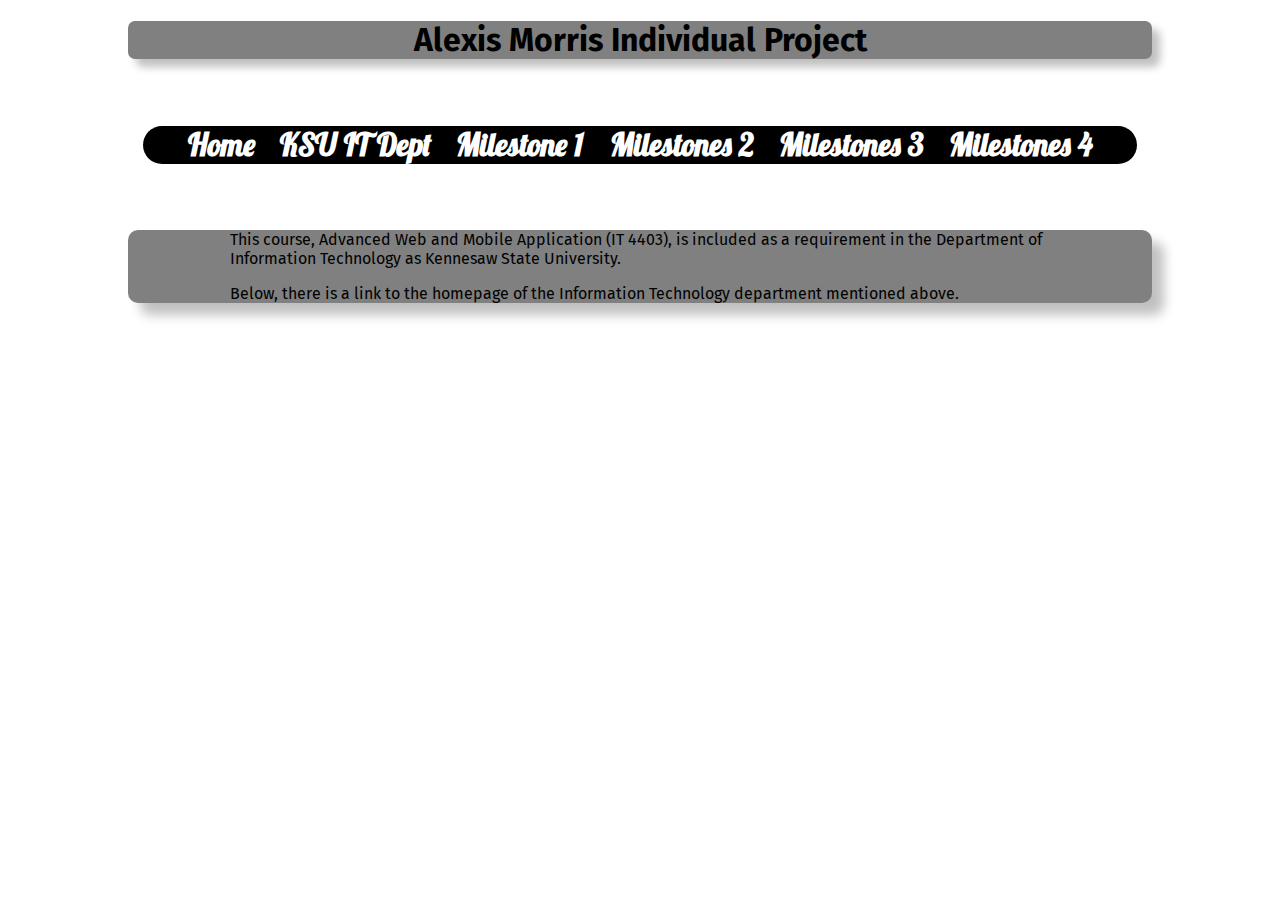
==== department.html @ 856802ee "Add files via upload" ====
<!DOCTYPE html>
<html lang="en">

<head>
  <meta charset="UTF-8">
  <meta name="viewport" content="width=device-width, initial-scale=1.0">
  <link rel="stylesheet" href="styles.css">
  <title>Alexis Morris Project</title>
</head>

  <body>

    <div id="container">

    <header>
      <h1>Alexis Morris Individual Project</h1>
    </header>
  
    <nav>
            <ul>
                <li><a href="index.html">Home</a></li>
                <li><a href="department.html">KSU IT Dept</a></li>
                <li><a href="milestone1.html">Milestone 1</a></li>
                <li><a href="milestone2.html">Milestones 2</a></li>
                <li><a href="milestone3.html">Milestones 3</a></li>
                <li><a href="milestone4.html">Milestones 4</a></li>
            </ul>
        </nav>


    <main>
    
      <p>This course, Advanced Web and Mobile Application (IT 4403), is included as a requirement in the Department of Information Technology as Kennesaw State University.</p>

      <p>Below, there is a link to the homepage of the Information Technology department mentioned above.</p>
---- styles.css ----
@import url('https://fonts.googleapis.com/css2?family=Bebas+Neue&family=Fira+Sans&family=Lobster&display=swap');

/*make all images flexible*/
img{

	max-width: 100%;

}

body {

	width: 100%;
	margin-left: auto;
	margin-right: auto;
	font-family: 'Fira Sans', sans-serif;
	
}

header {

	/*background-color: #000000;*/
	border-radius: 0.4375em;
	/*box-shadow: 8px 8px 8px #c0c0c0;*/
	margin-top: .2em;

}

nav {

	/*float: right;*/
	font-family: 'Lobster', cursive;
	font-size: 2em;
	text-align: center;
	font-weight: bold;
	text-decoration: underline;
	padding: 15px;
	margin-top: 10px;
	margin-bottom: 10px;
	border-radius: 20px;

}

nav li{

	background-color: #000000;
	margin: 0.3em;
	padding: 0.4em;
	border-radius: 0.625em;
	list-style-type: none;

}

nav ul{

	padding: 0;

}

a {
	color: white;
	text-decoration: none;
}

a:hover{
	text-decoration: line-through;
}

h3{
	font-family: 'Bebas Neue', cursive;
	font-size: 2em;

}

main{

	padding-left: 10%;
	padding-right: 10%;
	margin-top: 20px;
	margin-bottom: 10px;
	border-radius: 10px;
	background-color: #808080;
	box-shadow: 12px 12px 12px #c0c0c0;

}

footer{

	font-size: .70em;
	text-align: center;
	margin-top: 20px;
	
}

.mobile{
	display: inline;
}

.desktop{
	display: none;
}

/*Style rule for form elements*/
input, select, text area {
	display: block;
	margin-bottom: 1em;
}

/*Style Rule for Label Element*/
label{
	display: block;
}

/*Style Rule for UL in form*/
form ul{
	list-style-type: none;
}

/*Style Rule for chkbx class*/
.chkbx {
	display: inline-block;
}




/*Styles for tablet version*/
@media only screen and (min-width: 481px) {

	nav li{
		display: inline;
		padding: 0;
	}
	nav ul{
		background-color: #000000;
		border-radius: 0.625em;
	}

	/*Style rule for label element*/
	label {
		float: left;
		padding-right: 0.5em;
		text-align: right;
		width: 10em;
	}

	/*Style rule for btn class*/
	.btn{
		margin-left: 12em;
	}
}







/*Styles for desktop version*/
@media only screen and (min-width:  1024px){
	body{
		width: 80%;

}

	header {

	background-color: #808080;
	box-shadow: 0.5em 0.5em 0.5em #c0c0c0;
	text-align: center;
}

nav {
	float: center;
	font-size: 1.9em;
	border-radius: 1.4em;

}

nav li{
	padding: .001em;

}

#book-info {
    border: 1px solid #ddd;
    padding: 20px;
    border-radius: 5px;
    max-width: 600px
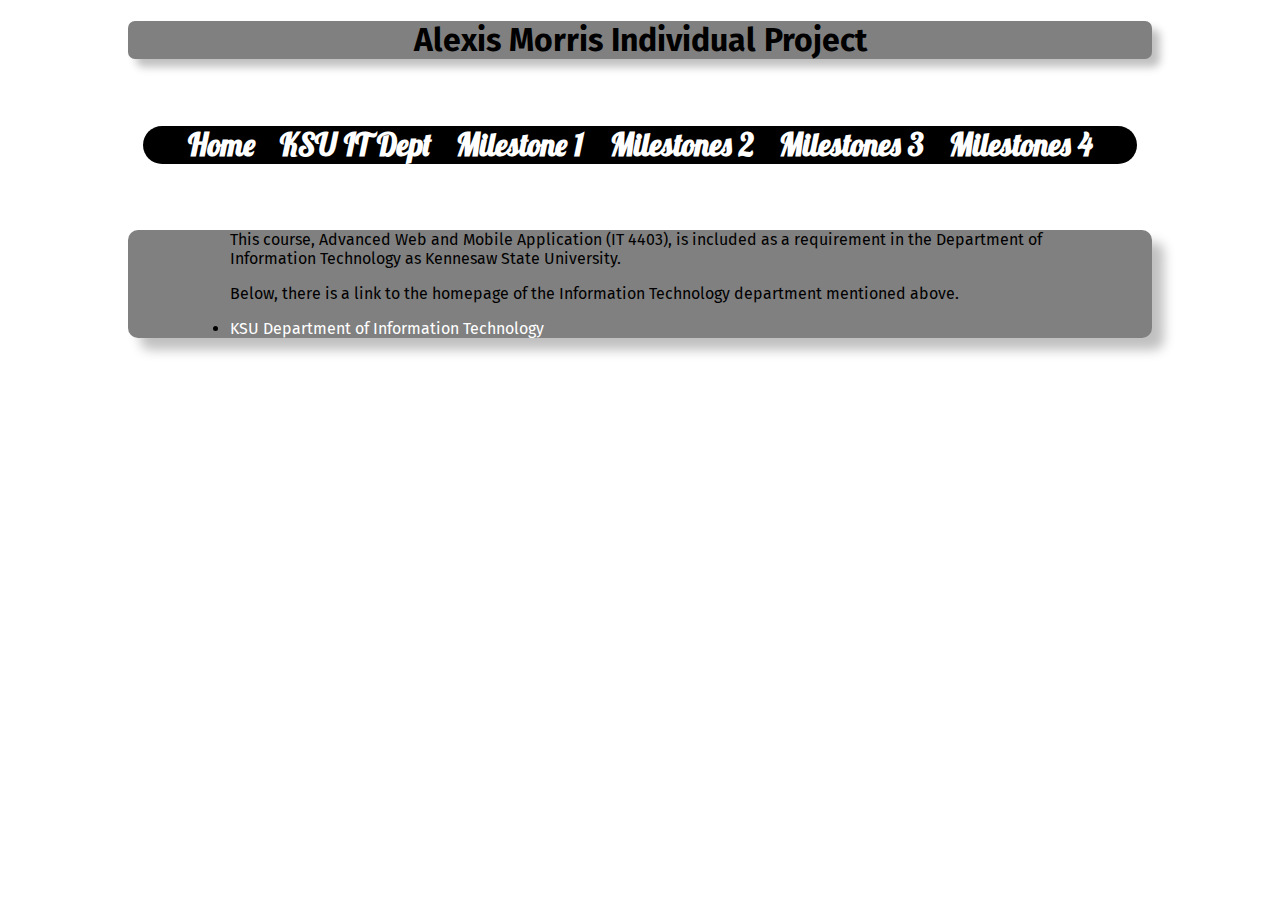
==== commit 03fa5e3b: "Update department.html" ====
--- a/department.html
+++ b/department.html
@@ -32,4 +32,16 @@
     
       <p>This course, Advanced Web and Mobile Application (IT 4403), is included as a requirement in the Department of Information Technology as Kennesaw State University.</p>
 
-      <p>Below, there is a link to the homepage of the Information Technology department mentioned above.</p>+      <p>Below, there is a link to the homepage of the Information Technology department mentioned above.</p>  
+
+      <p>
+        <li><a href="https://www.kennesaw.edu/ccse/academics/information-technology/">KSU Department of Information Technology</a></li>
+      </p>
+  
+    </main>
+
+  </div>
+
+  </body>
+
+</html>
--- a/styles.css
+++ b/styles.css
@@ -185,4 +185,37 @@
     border: 1px solid #ddd;
     padding: 20px;
     border-radius: 5px;
-    max-width: 600px+    max-width: 600px;
+    margin: auto;
+}
+
+#book-info img {
+    max-width: 100%;
+    height: auto;
+    margin-top: 20px;
+}
+
+#book-info a {
+    display: inline-block;
+    margin-top: 20px;
+    padding: 10px 20px;
+    background-color: #007bff;
+    color: #fff;
+    text-decoration: none;
+    border-radius: 5px;
+}
+
+footer{
+	font-size: 1.5em;
+}
+
+
+.mobile{
+	display: none;
+
+}
+.desktop{
+	display: inline;
+}
+
+}
